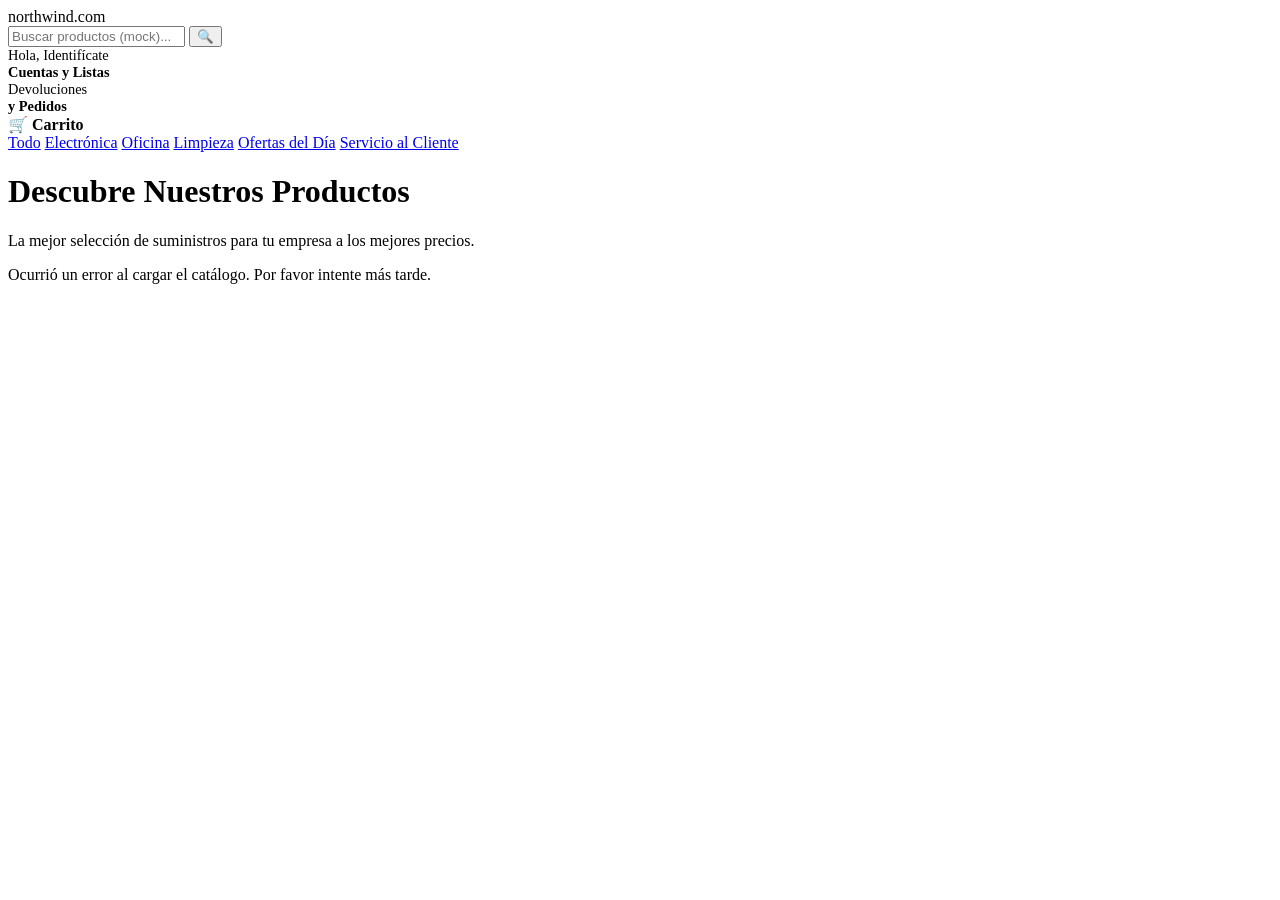
==== src/spoke1/catalog/webapp/templates/index.html @ eade4315 "feat(catalog-webapp): implement product catalog storefront UI" ====
<!DOCTYPE html>
<html lang="es">
<head>
    <meta charset="UTF-8">
    <meta name="viewport" content="width=device-width, initial-scale=1.0">
    <title>Northwind - Catálogo de Productos</title>
    <link rel="stylesheet" href="/static/style.css">
    <script>
        const API_URL = "{{ api_url }}";

        async function fetchProducts(category = null) {
            const grid = document.getElementById('productGrid');
            grid.innerHTML = '<div class="loader">Cargando productos...</div>';
            
            try {
                let url = `${API_URL}/products`;
                if (category && category !== 'all') {
                    url += `?category=${category}`;
                }
                
                const response = await fetch(url);
                const products = await response.json();
                
                grid.innerHTML = '';
                
                if (products.length === 0) {
                    grid.innerHTML = '<div class="loader">No hay productos disponibles en esta categoría.</div>';
                    return;
                }
                
                products.forEach(p => {
                    if (!p.is_active) return; // Hide inactive products from clients
                    
                    const card = document.createElement('div');
                    card.className = 'product-card';
                    
                    let imageHtml = '<div class="product-img-placeholder">🛒</div>';
                    if (p.image_blob) {
                        imageHtml = `<img src="${API_URL}/storage/${p.image_blob}" alt="${p.name}">`;
                    }
                    
                    const stockClass = p.stock < 10 ? 'low' : '';
                    const stockText = p.stock > 0 ? (p.stock < 10 ? `¡Solo ${p.stock} en stock - haz tu pedido pronto!` : 'Disponible') : 'Agotado';
                    
                    card.innerHTML = `
                        <div class="product-img-container">
                            ${imageHtml}
                        </div>
                        <div class="product-title" onclick="alert('Funcionalidad de detalle en desarrollo.')">${p.name}</div>
                        <div class="product-price"><span class="currency">$</span>${p.price.toFixed(2)}</div>
                        <div class="product-stock ${stockClass}">${stockText}</div>
                        <button class="btn-add" onclick="alert('Funcionalidad de carrito deshabilitada por ahora.')">Agregar al carrito</button>
                    `;
                    grid.appendChild(card);
                });
            } catch (error) {
                console.error("Error fetching products:", error);
                grid.innerHTML = '<div class="loader">Ocurrió un error al cargar el catálogo. Por favor intente más tarde.</div>';
            }
        }

        window.onload = () => fetchProducts();
    </script>
</head>
<body>

    <nav class="navbar">
        <div class="nav-brand">northwind<span>.com</span></div>
        <div class="search-bar">
            <input type="text" placeholder="Buscar productos (mock)...">
            <button class="search-btn">🔍</button>
        </div>
        <div style="font-size: 0.9rem; margin-right: 20px;">
            Hola, Identifícate<br><b>Cuentas y Listas</b>
        </div>
        <div style="font-size: 0.9rem; margin-right: 20px;">
            Devoluciones<br><b>y Pedidos</b>
        </div>
        <div style="font-weight: bold;">
            🛒 Carrito
        </div>
    </nav>
    
    <div class="subnav">
        <a href="#" onclick="fetchProducts('all')">Todo</a>
        <a href="#" onclick="fetchProducts('Electrónica')">Electrónica</a>
        <a href="#" onclick="fetchProducts('Oficina')">Oficina</a>
        <a href="#" onclick="fetchProducts('Limpieza')">Limpieza</a>
        <a href="#">Ofertas del Día</a>
        <a href="#">Servicio al Cliente</a>
    </div>

    <div class="container">
        <div class="banner">
            <h1>Descubre Nuestros Productos</h1>
            <p>La mejor selección de suministros para tu empresa a los mejores precios.</p>
        </div>

        <div id="productGrid" class="product-grid">
            <!-- Products injected by JS -->
        </div>
    </div>

</body>
</html>
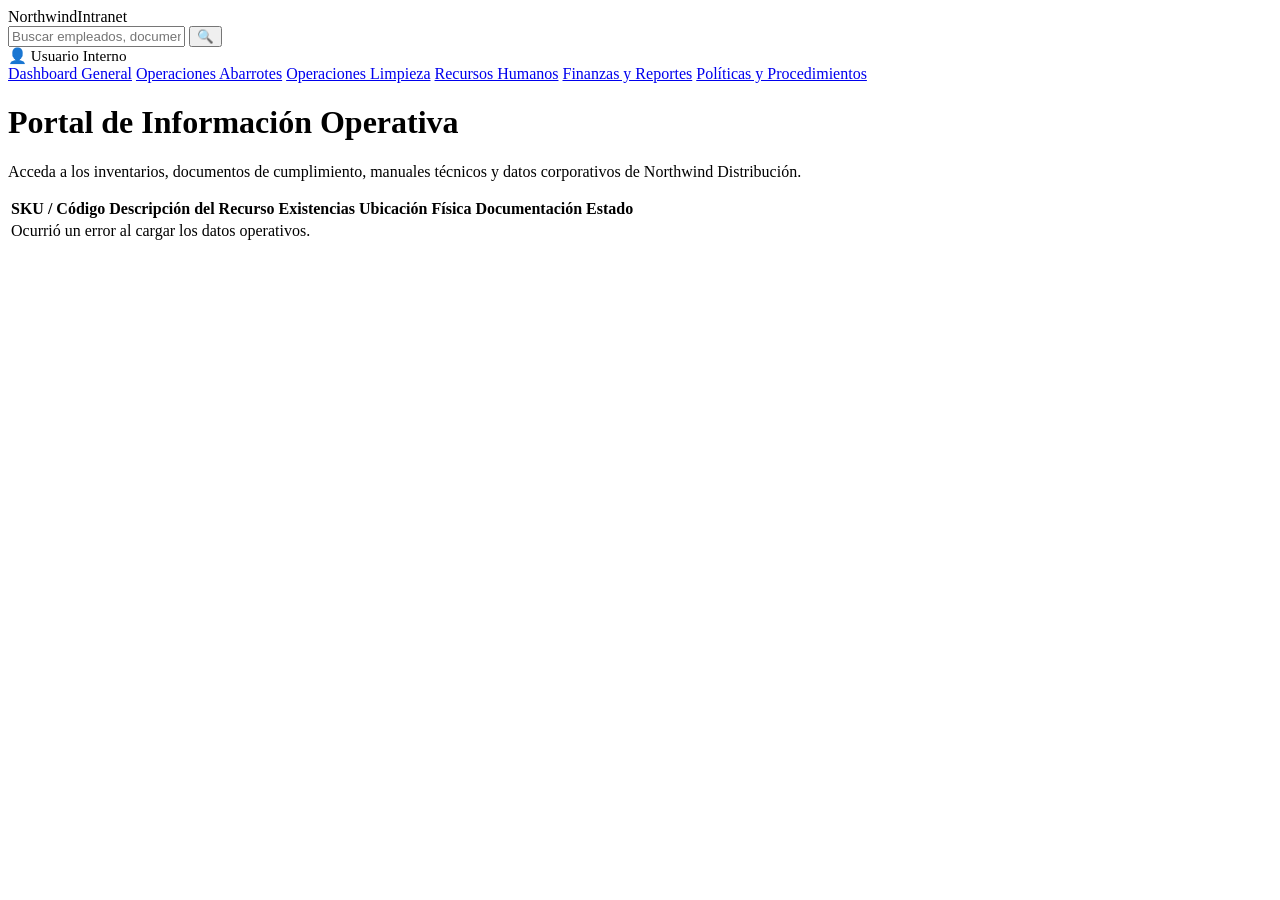
==== commit 98dc51be: "feat(intranet): adapt catalog UI and schema to corporate intranet design - Changed e-commerce catalo" ====
--- a/src/spoke1/catalog/webapp/templates/index.html
+++ b/src/spoke1/catalog/webapp/templates/index.html
@@ -3,14 +3,14 @@
 <head>
     <meta charset="UTF-8">
     <meta name="viewport" content="width=device-width, initial-scale=1.0">
-    <title>Northwind - Catálogo de Productos</title>
+    <title>Northwind - Portal Intranet</title>
     <link rel="stylesheet" href="/static/style.css">
     <script>
         const API_URL = "{{ api_url }}";
 
-        async function fetchProducts(category = null) {
-            const grid = document.getElementById('productGrid');
-            grid.innerHTML = '<div class="loader">Cargando productos...</div>';
+        async function fetchResources(category = null) {
+            const grid = document.getElementById('tableBody');
+            grid.innerHTML = '<tr><td colspan="6" class="loader">Cargando información operativa...</td></tr>';
             
             try {
                 let url = `${API_URL}/products`;
@@ -19,85 +19,86 @@
                 }
                 
                 const response = await fetch(url);
-                const products = await response.json();
+                const resources = await response.json();
                 
                 grid.innerHTML = '';
                 
-                if (products.length === 0) {
-                    grid.innerHTML = '<div class="loader">No hay productos disponibles en esta categoría.</div>';
+                if (resources.length === 0) {
+                    grid.innerHTML = '<tr><td colspan="6" class="loader">No hay recursos disponibles en esta área.</td></tr>';
                     return;
                 }
                 
-                products.forEach(p => {
-                    if (!p.is_active) return; // Hide inactive products from clients
+                resources.forEach(r => {
+                    const statusClass = r.is_active ? 'status-active' : 'status-inactive';
+                    const statusText = r.is_active ? 'Activo' : 'Inactivo';
+                    const stockClass = r.stock < 50 ? 'style="color: #dc3545; font-weight: bold;"' : '';
+                    const documentLink = r.document_blob_name ? `<a href="#" class="doc-link" onclick="alert('Descargando ${r.document_blob_name}')">📄 ${r.document_blob_name}</a>` : '<span style="color: #999;">N/A</span>';
                     
-                    const card = document.createElement('div');
-                    card.className = 'product-card';
+                    const row = document.createElement('tr');
                     
-                    let imageHtml = '<div class="product-img-placeholder">🛒</div>';
-                    if (p.image_blob) {
-                        imageHtml = `<img src="${API_URL}/storage/${p.image_blob}" alt="${p.name}">`;
-                    }
-                    
-                    const stockClass = p.stock < 10 ? 'low' : '';
-                    const stockText = p.stock > 0 ? (p.stock < 10 ? `¡Solo ${p.stock} en stock - haz tu pedido pronto!` : 'Disponible') : 'Agotado';
-                    
-                    card.innerHTML = `
-                        <div class="product-img-container">
-                            ${imageHtml}
-                        </div>
-                        <div class="product-title" onclick="alert('Funcionalidad de detalle en desarrollo.')">${p.name}</div>
-                        <div class="product-price"><span class="currency">$</span>${p.price.toFixed(2)}</div>
-                        <div class="product-stock ${stockClass}">${stockText}</div>
-                        <button class="btn-add" onclick="alert('Funcionalidad de carrito deshabilitada por ahora.')">Agregar al carrito</button>
+                    row.innerHTML = `
+                        <td><strong>${r.sku}</strong></td>
+                        <td>${r.name}<br><small style="color: #666;">${r.category}</small></td>
+                        <td ${stockClass}>${r.stock} Unidades</td>
+                        <td>${r.warehouse_location || 'Bodega General'}</td>
+                        <td>${documentLink}</td>
+                        <td><span class="status-badge ${statusClass}">${statusText}</span></td>
                     `;
-                    grid.appendChild(card);
+                    grid.appendChild(row);
                 });
             } catch (error) {
-                console.error("Error fetching products:", error);
-                grid.innerHTML = '<div class="loader">Ocurrió un error al cargar el catálogo. Por favor intente más tarde.</div>';
+                console.error("Error fetching resources:", error);
+                grid.innerHTML = '<tr><td colspan="6" class="loader">Ocurrió un error al cargar los datos operativos.</td></tr>';
             }
         }
 
-        window.onload = () => fetchProducts();
+        window.onload = () => fetchResources();
     </script>
 </head>
 <body>
 
     <nav class="navbar">
-        <div class="nav-brand">northwind<span>.com</span></div>
+        <div class="nav-brand">Northwind<span>Intranet</span></div>
         <div class="search-bar">
-            <input type="text" placeholder="Buscar productos (mock)...">
+            <input type="text" placeholder="Buscar empleados, documentos o recursos operativos...">
             <button class="search-btn">🔍</button>
         </div>
-        <div style="font-size: 0.9rem; margin-right: 20px;">
-            Hola, Identifícate<br><b>Cuentas y Listas</b>
-        </div>
-        <div style="font-size: 0.9rem; margin-right: 20px;">
-            Devoluciones<br><b>y Pedidos</b>
-        </div>
-        <div style="font-weight: bold;">
-            🛒 Carrito
+        <div style="font-size: 0.95rem; font-weight: 500;">
+            👤 <span id="user-name">Usuario Interno</span>
         </div>
     </nav>
     
     <div class="subnav">
-        <a href="#" onclick="fetchProducts('all')">Todo</a>
-        <a href="#" onclick="fetchProducts('Electrónica')">Electrónica</a>
-        <a href="#" onclick="fetchProducts('Oficina')">Oficina</a>
-        <a href="#" onclick="fetchProducts('Limpieza')">Limpieza</a>
-        <a href="#">Ofertas del Día</a>
-        <a href="#">Servicio al Cliente</a>
+        <a href="#" class="active" onclick="fetchResources('all')">Dashboard General</a>
+        <a href="#" onclick="fetchResources('Abarrotes')">Operaciones Abarrotes</a>
+        <a href="#" onclick="fetchResources('Limpieza')">Operaciones Limpieza</a>
+        <a href="#" onclick="alert('Módulo de Recursos Humanos en desarrollo.')">Recursos Humanos</a>
+        <a href="#" onclick="alert('Módulo de Finanzas en desarrollo.')">Finanzas y Reportes</a>
+        <a href="#" onclick="alert('Módulo de Políticas de Empresa en desarrollo.')">Políticas y Procedimientos</a>
     </div>
 
     <div class="container">
         <div class="banner">
-            <h1>Descubre Nuestros Productos</h1>
-            <p>La mejor selección de suministros para tu empresa a los mejores precios.</p>
+            <h1>Portal de Información Operativa</h1>
+            <p>Acceda a los inventarios, documentos de cumplimiento, manuales técnicos y datos corporativos de Northwind Distribución.</p>
         </div>
 
-        <div id="productGrid" class="product-grid">
-            <!-- Products injected by JS -->
+        <div class="data-table-container">
+            <table>
+                <thead>
+                    <tr>
+                        <th>SKU / Código</th>
+                        <th>Descripción del Recurso</th>
+                        <th>Existencias</th>
+                        <th>Ubicación Física</th>
+                        <th>Documentación</th>
+                        <th>Estado</th>
+                    </tr>
+                </thead>
+                <tbody id="tableBody">
+                    <!-- Rows injected by JS -->
+                </tbody>
+            </table>
         </div>
     </div>
 
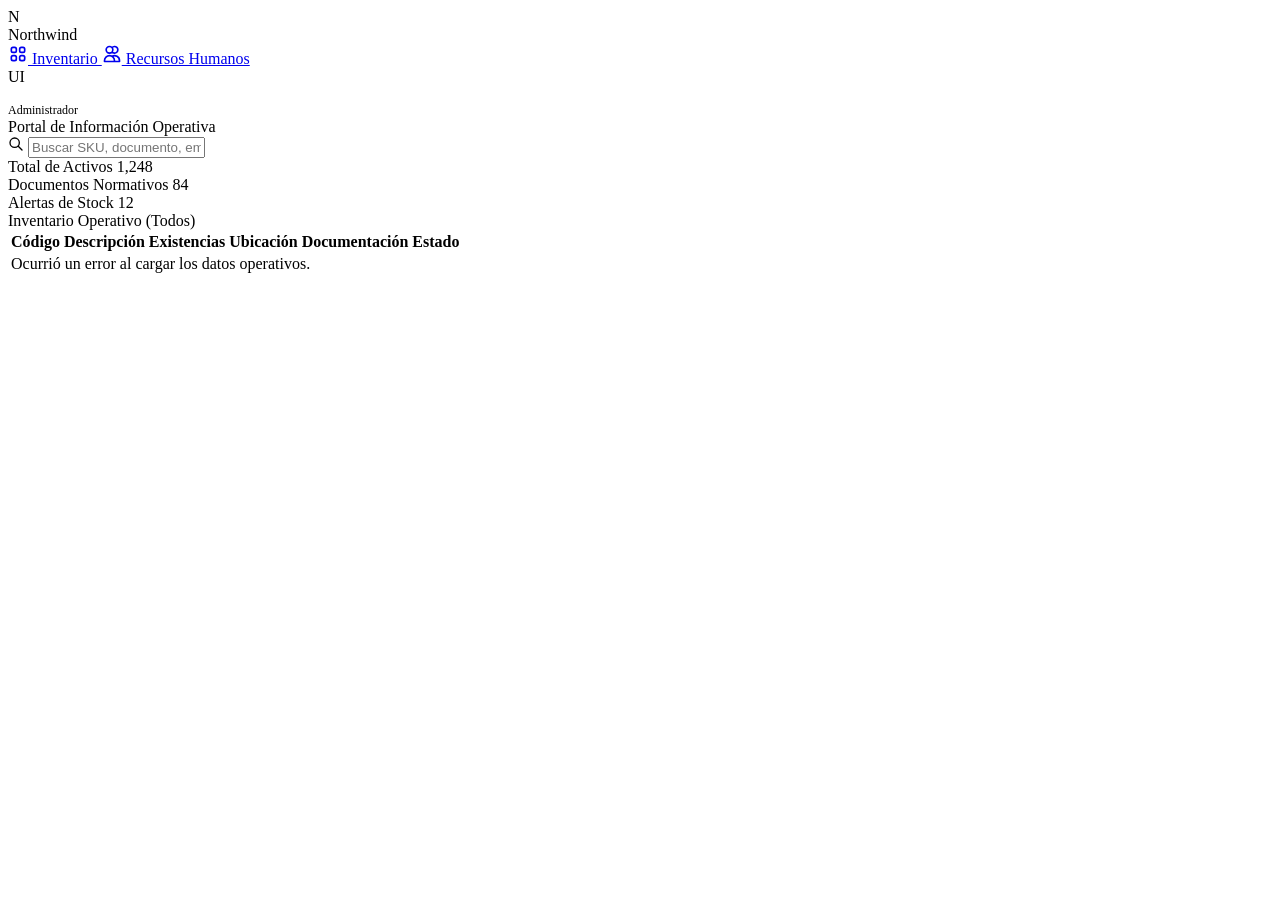
==== commit cccafe0f: "feat(intranet-ui): implement premium glassmorphism dashboard layout - Redesigned the entire frontend" ====
--- a/src/spoke1/catalog/webapp/templates/index.html
+++ b/src/spoke1/catalog/webapp/templates/index.html
@@ -4,14 +4,22 @@
     <meta charset="UTF-8">
     <meta name="viewport" content="width=device-width, initial-scale=1.0">
     <title>Northwind - Portal Intranet</title>
-    <link rel="stylesheet" href="/static/style.css">
+    <link rel="stylesheet" href="/static/style.css?v=3">
     <script>
         const API_URL = "{{ api_url }}";
 
         async function fetchResources(category = null) {
             const grid = document.getElementById('tableBody');
-            grid.innerHTML = '<tr><td colspan="6" class="loader">Cargando información operativa...</td></tr>';
+            const tableTitle = document.getElementById('tableTitle');
+            grid.innerHTML = '<tr><td colspan="6"><div class="loader">Cargando información operativa...</div></td></tr>';
             
+            if (category === 'all') tableTitle.innerText = "Inventario Operativo (Todos)";
+            else if (category) tableTitle.innerText = `Inventario Operativo: ${category}`;
+            
+            // Update active state in sidebar
+            document.querySelectorAll('.nav-link').forEach(link => link.classList.remove('active'));
+            if(category === 'all') document.getElementById('nav-all').classList.add('active');
+
             try {
                 let url = `${API_URL}/products`;
                 if (category && category !== 'all') {
@@ -24,22 +32,31 @@
                 grid.innerHTML = '';
                 
                 if (resources.length === 0) {
-                    grid.innerHTML = '<tr><td colspan="6" class="loader">No hay recursos disponibles en esta área.</td></tr>';
+                    grid.innerHTML = '<tr><td colspan="6"><div class="loader">No hay recursos disponibles en esta área.</div></td></tr>';
                     return;
                 }
                 
                 resources.forEach(r => {
                     const statusClass = r.is_active ? 'status-active' : 'status-inactive';
                     const statusText = r.is_active ? 'Activo' : 'Inactivo';
-                    const stockClass = r.stock < 50 ? 'style="color: #dc3545; font-weight: bold;"' : '';
-                    const documentLink = r.document_blob_name ? `<a href="#" class="doc-link" onclick="alert('Descargando ${r.document_blob_name}')">📄 ${r.document_blob_name}</a>` : '<span style="color: #999;">N/A</span>';
+                    const stockClass = r.stock < 50 ? 'stock-low' : '';
+                    
+                    const documentLink = r.document_blob_name ? 
+                        `<a href="#" class="doc-link" onclick="alert('Descargando ${r.document_blob_name}')">
+                            <svg width="16" height="16" fill="none" stroke="currentColor" viewBox="0 0 24 24"><path stroke-linecap="round" stroke-linejoin="round" stroke-width="2" d="M12 10v6m0 0l-3-3m3 3l3-3M3 17V7a2 2 0 012-2h6l2 2h6a2 2 0 012 2v8a2 2 0 01-2 2H5a2 2 0 01-2-2z"></path></svg>
+                            ${r.document_blob_name}
+                        </a>` : 
+                        '<span style="color: var(--text-secondary);">N/A</span>';
                     
                     const row = document.createElement('tr');
                     
                     row.innerHTML = `
-                        <td><strong>${r.sku}</strong></td>
-                        <td>${r.name}<br><small style="color: #666;">${r.category}</small></td>
-                        <td ${stockClass}>${r.stock} Unidades</td>
+                        <td><span class="sku-text">${r.sku}</span></td>
+                        <td>
+                            <div style="font-weight: 500; color: #fff; margin-bottom: 4px;">${r.name}</div>
+                            <div style="font-size: 0.85rem; color: var(--text-secondary);">${r.category}</div>
+                        </td>
+                        <td class="${stockClass}">${r.stock} Unidades</td>
                         <td>${r.warehouse_location || 'Bodega General'}</td>
                         <td>${documentLink}</td>
                         <td><span class="status-badge ${statusClass}">${statusText}</span></td>
@@ -48,59 +65,92 @@
                 });
             } catch (error) {
                 console.error("Error fetching resources:", error);
-                grid.innerHTML = '<tr><td colspan="6" class="loader">Ocurrió un error al cargar los datos operativos.</td></tr>';
+                grid.innerHTML = '<tr><td colspan="6"><div class="loader">Ocurrió un error al cargar los datos operativos.</div></td></tr>';
             }
         }
 
-        window.onload = () => fetchResources();
+        window.onload = () => fetchResources('all');
     </script>
 </head>
 <body>
 
-    <nav class="navbar">
-        <div class="nav-brand">Northwind<span>Intranet</span></div>
-        <div class="search-bar">
-            <input type="text" placeholder="Buscar empleados, documentos o recursos operativos...">
-            <button class="search-btn">🔍</button>
+    <!-- Sidebar -->
+    <aside class="sidebar">
+        <div class="brand">
+            <div class="brand-icon">N</div>
+            Northwind
         </div>
-        <div style="font-size: 0.95rem; font-weight: 500;">
-            👤 <span id="user-name">Usuario Interno</span>
+        
+        <div class="nav-links">
+            <a href="#" id="nav-all" class="nav-link active" onclick="fetchResources('all')">
+                <svg width="20" height="20" fill="none" stroke="currentColor" viewBox="0 0 24 24"><path stroke-linecap="round" stroke-linejoin="round" stroke-width="2" d="M4 6a2 2 0 012-2h2a2 2 0 012 2v2a2 2 0 01-2 2H6a2 2 0 01-2-2V6zM14 6a2 2 0 012-2h2a2 2 0 012 2v2a2 2 0 01-2 2h-2a2 2 0 01-2-2V6zM4 16a2 2 0 012-2h2a2 2 0 012 2v2a2 2 0 01-2 2H6a2 2 0 01-2-2v-2zM14 16a2 2 0 012-2h2a2 2 0 012 2v2a2 2 0 01-2 2h-2a2 2 0 01-2-2v-2z"></path></svg>
+                Inventario
+            </a>
+            <a href="http://localhost:8001" class="nav-link" target="_blank">
+                <svg width="20" height="20" fill="none" stroke="currentColor" viewBox="0 0 24 24"><path stroke-linecap="round" stroke-linejoin="round" stroke-width="2" d="M12 4.354a4 4 0 110 5.292M15 21H3v-1a6 6 0 0112 0v1zm0 0h6v-1a6 6 0 00-9-5.197M13 7a4 4 0 11-8 0 4 4 0 018 0z"></path></svg>
+                Recursos Humanos
+            </a>
         </div>
-    </nav>
-    
-    <div class="subnav">
-        <a href="#" class="active" onclick="fetchResources('all')">Dashboard General</a>
-        <a href="#" onclick="fetchResources('Abarrotes')">Operaciones Abarrotes</a>
-        <a href="#" onclick="fetchResources('Limpieza')">Operaciones Limpieza</a>
-        <a href="#" onclick="alert('Módulo de Recursos Humanos en desarrollo.')">Recursos Humanos</a>
-        <a href="#" onclick="alert('Módulo de Finanzas en desarrollo.')">Finanzas y Reportes</a>
-        <a href="#" onclick="alert('Módulo de Políticas de Empresa en desarrollo.')">Políticas y Procedimientos</a>
-    </div>
+        
+        <div class="user-profile">
+            <div class="avatar">UI</div>
+            <div>
+                <div style="font-size: 0.9rem; font-weight: 500; color: #fff;">Usuario Interno</div>
+                <div style="font-size: 0.75rem; color: var(--text-secondary);">Administrador</div>
+            </div>
+        </div>
+    </aside>
 
-    <div class="container">
-        <div class="banner">
-            <h1>Portal de Información Operativa</h1>
-            <p>Acceda a los inventarios, documentos de cumplimiento, manuales técnicos y datos corporativos de Northwind Distribución.</p>
+    <!-- Main Content -->
+    <main class="main-content">
+        <header class="topbar">
+            <div class="page-title">Portal de Información Operativa</div>
+            <div class="search-box">
+                <svg width="16" height="16" fill="none" stroke="currentColor" viewBox="0 0 24 24"><path stroke-linecap="round" stroke-linejoin="round" stroke-width="2" d="M21 21l-6-6m2-5a7 7 0 11-14 0 7 7 0 0114 0z"></path></svg>
+                <input type="text" placeholder="Buscar SKU, documento, empleado...">
+            </div>
+        </header>
+
+        <div class="content-area">
+            
+            <div class="stats-grid">
+                <div class="stat-card">
+                    <span class="stat-title">Total de Activos</span>
+                    <span class="stat-value">1,248</span>
+                </div>
+                <div class="stat-card">
+                    <span class="stat-title">Documentos Normativos</span>
+                    <span class="stat-value">84</span>
+                </div>
+                <div class="stat-card">
+                    <span class="stat-title">Alertas de Stock</span>
+                    <span class="stat-value" style="color: var(--danger);">12</span>
+                </div>
+            </div>
+
+            <div class="data-table-container">
+                <div class="table-header">
+                    <div class="table-title" id="tableTitle">Recursos Operativos</div>
+                </div>
+                <table>
+                    <thead>
+                        <tr>
+                            <th>Código</th>
+                            <th>Descripción</th>
+                            <th>Existencias</th>
+                            <th>Ubicación</th>
+                            <th>Documentación</th>
+                            <th>Estado</th>
+                        </tr>
+                    </thead>
+                    <tbody id="tableBody">
+                        <!-- Rows injected by JS -->
+                    </tbody>
+                </table>
+            </div>
+
         </div>
-
-        <div class="data-table-container">
-            <table>
-                <thead>
-                    <tr>
-                        <th>SKU / Código</th>
-                        <th>Descripción del Recurso</th>
-                        <th>Existencias</th>
-                        <th>Ubicación Física</th>
-                        <th>Documentación</th>
-                        <th>Estado</th>
-                    </tr>
-                </thead>
-                <tbody id="tableBody">
-                    <!-- Rows injected by JS -->
-                </tbody>
-            </table>
-        </div>
-    </div>
+    </main>
 
 </body>
 </html>
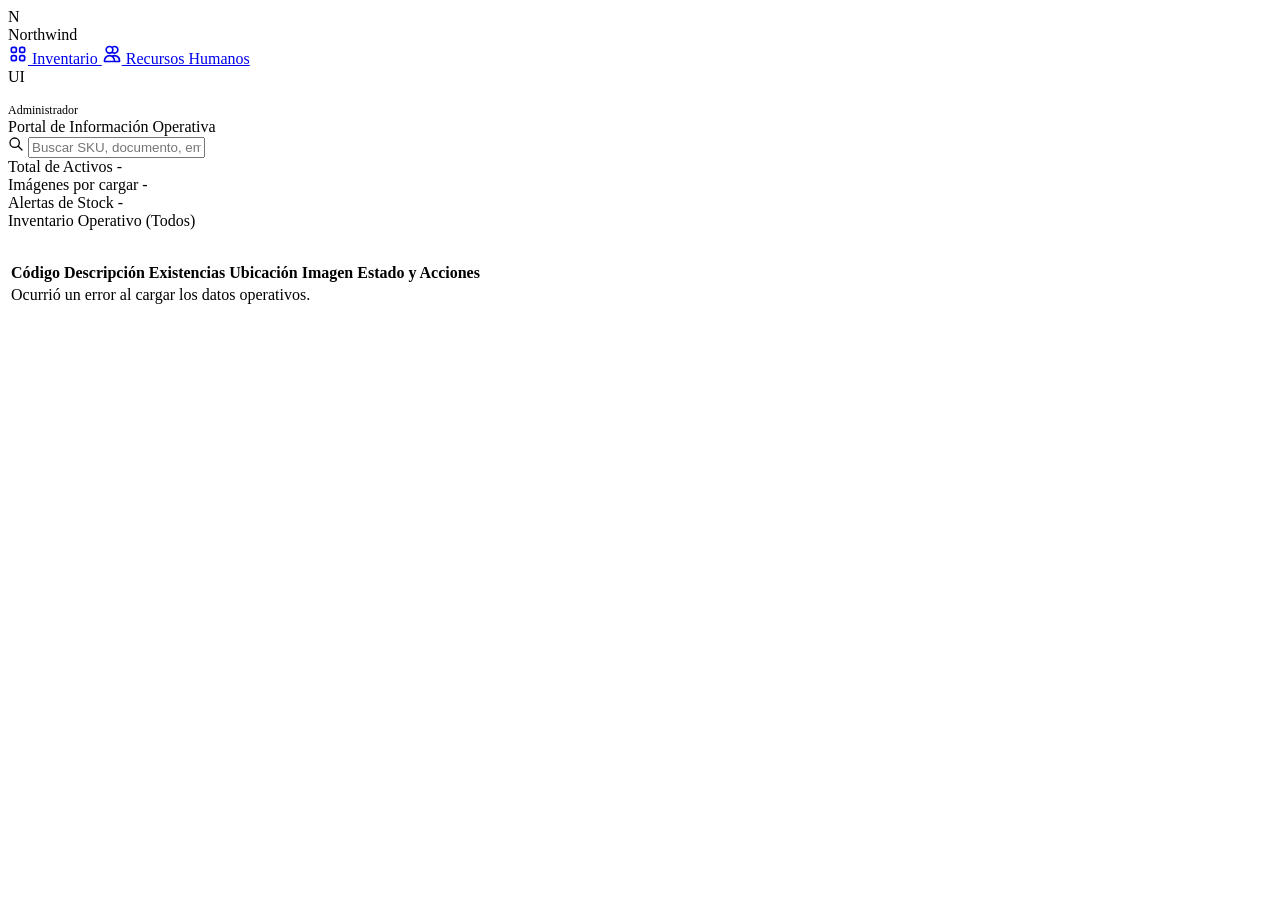
==== commit f92f2180: "feat(catalog): enhance product management and UX - Migrated product management from admin to catalog" ====
--- a/src/spoke1/catalog/webapp/templates/index.html
+++ b/src/spoke1/catalog/webapp/templates/index.html
@@ -11,14 +11,20 @@
         async function fetchResources(category = null) {
             const grid = document.getElementById('tableBody');
             const tableTitle = document.getElementById('tableTitle');
+            const actionButtons = document.getElementById('actionButtons');
             grid.innerHTML = '<tr><td colspan="6"><div class="loader">Cargando información operativa...</div></td></tr>';
             
-            if (category === 'all') tableTitle.innerText = "Inventario Operativo (Todos)";
-            else if (category) tableTitle.innerText = `Inventario Operativo: ${category}`;
+            if (category === 'all') {
+                tableTitle.innerText = "Inventario Operativo (Todos)";
+                if (actionButtons) actionButtons.style.display = 'block';
+            } else if (category) {
+                tableTitle.innerText = `Inventario Operativo: ${category}`;
+                if (actionButtons) actionButtons.style.display = 'none';
+            }
             
             // Update active state in sidebar
             document.querySelectorAll('.nav-link').forEach(link => link.classList.remove('active'));
-            if(category === 'all') document.getElementById('nav-all').classList.add('active');
+            document.getElementById('nav-all').classList.add('active');
 
             try {
                 let url = `${API_URL}/products`;
@@ -33,20 +39,29 @@
                 
                 if (resources.length === 0) {
                     grid.innerHTML = '<tr><td colspan="6"><div class="loader">No hay recursos disponibles en esta área.</div></td></tr>';
+                    document.getElementById('stat-total').innerText = '0';
+                    document.getElementById('stat-no-image').innerText = '0';
+                    document.getElementById('stat-alerts').innerText = '0';
                     return;
                 }
                 
+                let missingImages = 0;
+                let stockAlerts = 0;
+
                 resources.forEach(r => {
+                    if (!r.image_blob) missingImages++;
+                    if (r.stock < 50) stockAlerts++;
+
                     const statusClass = r.is_active ? 'status-active' : 'status-inactive';
                     const statusText = r.is_active ? 'Activo' : 'Inactivo';
                     const stockClass = r.stock < 50 ? 'stock-low' : '';
                     
-                    const documentLink = r.document_blob_name ? 
-                        `<a href="#" class="doc-link" onclick="alert('Descargando ${r.document_blob_name}')">
-                            <svg width="16" height="16" fill="none" stroke="currentColor" viewBox="0 0 24 24"><path stroke-linecap="round" stroke-linejoin="round" stroke-width="2" d="M12 10v6m0 0l-3-3m3 3l3-3M3 17V7a2 2 0 012-2h6l2 2h6a2 2 0 012 2v8a2 2 0 01-2 2H5a2 2 0 01-2-2z"></path></svg>
-                            ${r.document_blob_name}
+                    const imageLink = r.image_blob ? 
+                        `<a href="${API_URL}/storage/${r.image_blob}" class="doc-link" target="_blank">
+                            <svg width="16" height="16" fill="none" stroke="currentColor" viewBox="0 0 24 24"><path stroke-linecap="round" stroke-linejoin="round" stroke-width="2" d="M4 16l4.586-4.586a2 2 0 012.828 0L16 16m-2-2l1.586-1.586a2 2 0 012.828 0L20 14m-6-6h.01M6 20h12a2 2 0 002-2V6a2 2 0 00-2-2H6a2 2 0 00-2 2v12a2 2 0 002 2z"></path></svg>
+                            Ver Imagen
                         </a>` : 
-                        '<span style="color: var(--text-secondary);">N/A</span>';
+                        '<span style="color: var(--text-secondary);">Sin imagen</span>';
                     
                     const row = document.createElement('tr');
                     
@@ -58,14 +73,114 @@
                         </td>
                         <td class="${stockClass}">${r.stock} Unidades</td>
                         <td>${r.warehouse_location || 'Bodega General'}</td>
-                        <td>${documentLink}</td>
-                        <td><span class="status-badge ${statusClass}">${statusText}</span></td>
+                        <td>${imageLink}</td>
+                        <td>
+                            <span class="status-badge ${statusClass}" style="margin-bottom: 5px; display: inline-block;">${statusText}</span><br>
+                            <button onclick='openEditProductModal(${JSON.stringify(r)})' style="background: rgba(255,255,255,0.1); color: #fff; border: 1px solid var(--glass-border); padding: 4px 8px; border-radius: 4px; font-size: 0.75rem; cursor: pointer; transition: background 0.2s;">Editar</button>
+                        </td>
                     `;
                     grid.appendChild(row);
                 });
+
+                // Update stats
+                document.getElementById('stat-total').innerText = resources.length;
+                document.getElementById('stat-no-image').innerText = missingImages;
+                document.getElementById('stat-alerts').innerText = stockAlerts;
             } catch (error) {
                 console.error("Error fetching resources:", error);
                 grid.innerHTML = '<tr><td colspan="6"><div class="loader">Ocurrió un error al cargar los datos operativos.</div></td></tr>';
+            }
+        }
+
+        let isEditMode = false;
+        let currentEditProductId = null;
+
+        function openAddProductModal() {
+            isEditMode = false;
+            currentEditProductId = null;
+            document.getElementById('modalTitle').innerText = 'Registrar Nuevo Recurso';
+            document.getElementById('submitBtn').innerText = 'Guardar Recurso';
+            document.getElementById('addProductForm').reset();
+            
+            // Re-enable required fields if they were disabled
+            document.getElementById('prod_sku').required = true;
+            document.getElementById('prod_name').required = true;
+            document.getElementById('prod_category').required = true;
+            document.getElementById('prod_price').required = true;
+            document.getElementById('prod_stock').required = true;
+
+            document.getElementById('addProductModal').style.display = 'flex';
+        }
+
+        function openEditProductModal(product) {
+            isEditMode = true;
+            currentEditProductId = product.id;
+            document.getElementById('modalTitle').innerText = 'Editar Recurso';
+            document.getElementById('submitBtn').innerText = 'Actualizar Recurso';
+            
+            document.getElementById('prod_sku').value = product.sku || '';
+            document.getElementById('prod_name').value = product.name || '';
+            document.getElementById('prod_category').value = product.category || '';
+            document.getElementById('prod_price').value = product.price || '';
+            document.getElementById('prod_stock').value = product.stock || '';
+            document.getElementById('prod_desc').value = product.description || '';
+            document.getElementById('prod_image').value = ''; // file inputs cannot be preset
+            
+            // For editing, some fields might not be required if we only want to update parts
+            // But we'll leave them required to ensure data completeness
+            
+            document.getElementById('addProductModal').style.display = 'flex';
+        }
+
+        function closeAddProductModal() {
+            document.getElementById('addProductModal').style.display = 'none';
+            document.getElementById('addProductForm').reset();
+        }
+
+        async function submitProduct(e) {
+            e.preventDefault();
+            const btn = e.target.querySelector('button[type="submit"]');
+            btn.innerText = 'Guardando...';
+            btn.disabled = true;
+
+            const formData = new FormData();
+            formData.append('sku', document.getElementById('prod_sku').value);
+            formData.append('name', document.getElementById('prod_name').value);
+            formData.append('category', document.getElementById('prod_category').value);
+            formData.append('price', document.getElementById('prod_price').value);
+            formData.append('stock', document.getElementById('prod_stock').value);
+            formData.append('description', document.getElementById('prod_desc').value);
+            
+            const image = document.getElementById('prod_image').files[0];
+            if(image) formData.append('image', image);
+
+            try {
+                let url = `${API_URL}/products`;
+                let method = 'POST';
+
+                if (isEditMode && currentEditProductId) {
+                    url = `${API_URL}/products/${currentEditProductId}`;
+                    method = 'PUT';
+                    
+                    // The FastAPI expects only fields that we want to update, but we are sending all form data.
+                    // This is fine since it handles them as optional in the PUT endpoint.
+                }
+
+                const response = await fetch(url, {
+                    method: method,
+                    body: formData
+                });
+                
+                if(!response.ok) throw new Error("Error al guardar producto");
+                
+                closeAddProductModal();
+                fetchResources('all');
+            } catch (error) {
+                alert("Hubo un error al guardar el producto.");
+                console.error(error);
+            } finally {
+                btn.innerText = 'Guardar Recurso';
+                btn.disabled = false;
             }
         }
 
@@ -86,7 +201,7 @@
                 <svg width="20" height="20" fill="none" stroke="currentColor" viewBox="0 0 24 24"><path stroke-linecap="round" stroke-linejoin="round" stroke-width="2" d="M4 6a2 2 0 012-2h2a2 2 0 012 2v2a2 2 0 01-2 2H6a2 2 0 01-2-2V6zM14 6a2 2 0 012-2h2a2 2 0 012 2v2a2 2 0 01-2 2h-2a2 2 0 01-2-2V6zM4 16a2 2 0 012-2h2a2 2 0 012 2v2a2 2 0 01-2 2H6a2 2 0 01-2-2v-2zM14 16a2 2 0 012-2h2a2 2 0 012 2v2a2 2 0 01-2 2h-2a2 2 0 01-2-2v-2z"></path></svg>
                 Inventario
             </a>
-            <a href="http://localhost:8001" class="nav-link" target="_blank">
+            <a href="http://intranet.northwind.lab" class="nav-link" target="_blank">
                 <svg width="20" height="20" fill="none" stroke="currentColor" viewBox="0 0 24 24"><path stroke-linecap="round" stroke-linejoin="round" stroke-width="2" d="M12 4.354a4 4 0 110 5.292M15 21H3v-1a6 6 0 0112 0v1zm0 0h6v-1a6 6 0 00-9-5.197M13 7a4 4 0 11-8 0 4 4 0 018 0z"></path></svg>
                 Recursos Humanos
             </a>
@@ -116,21 +231,24 @@
             <div class="stats-grid">
                 <div class="stat-card">
                     <span class="stat-title">Total de Activos</span>
-                    <span class="stat-value">1,248</span>
+                    <span class="stat-value" id="stat-total">-</span>
                 </div>
                 <div class="stat-card">
-                    <span class="stat-title">Documentos Normativos</span>
-                    <span class="stat-value">84</span>
+                    <span class="stat-title">Imágenes por cargar</span>
+                    <span class="stat-value" id="stat-no-image">-</span>
                 </div>
                 <div class="stat-card">
                     <span class="stat-title">Alertas de Stock</span>
-                    <span class="stat-value" style="color: var(--danger);">12</span>
+                    <span class="stat-value" id="stat-alerts" style="color: var(--danger);">-</span>
                 </div>
             </div>
 
             <div class="data-table-container">
                 <div class="table-header">
                     <div class="table-title" id="tableTitle">Recursos Operativos</div>
+                    <div id="actionButtons" style="display: block;">
+                        <button class="btn-primary" onclick="openAddProductModal()" style="background: var(--accent); color: white; border: none; padding: 8px 16px; border-radius: 8px; font-weight: 500; cursor: pointer; transition: background 0.2s;">+ Nuevo Recurso</button>
+                    </div>
                 </div>
                 <table>
                     <thead>
@@ -139,8 +257,8 @@
                             <th>Descripción</th>
                             <th>Existencias</th>
                             <th>Ubicación</th>
-                            <th>Documentación</th>
-                            <th>Estado</th>
+                            <th>Imagen</th>
+                            <th>Estado y Acciones</th>
                         </tr>
                     </thead>
                     <tbody id="tableBody">
@@ -152,5 +270,51 @@
         </div>
     </main>
 
+    <!-- Modal Agregar Producto -->
+    <div id="addProductModal" style="display: none; position: fixed; top: 0; left: 0; width: 100vw; height: 100vh; background: rgba(0,0,0,0.6); backdrop-filter: blur(5px); z-index: 100; align-items: center; justify-content: center;">
+        <div style="background: var(--bg-color); border: 1px solid var(--glass-border); border-radius: 16px; width: 500px; max-width: 90%; padding: 30px; box-shadow: 0 20px 40px rgba(0,0,0,0.4);">
+            <div style="display: flex; justify-content: space-between; align-items: center; margin-bottom: 20px; padding-bottom: 15px; border-bottom: 1px solid var(--glass-border);">
+                <h2 id="modalTitle" style="color: #fff; font-size: 1.2rem;">Registrar Nuevo Recurso</h2>
+                <button onclick="closeAddProductModal()" style="background: none; border: none; color: var(--text-secondary); font-size: 1.5rem; cursor: pointer;">&times;</button>
+            </div>
+            <form id="addProductForm" onsubmit="submitProduct(event)">
+                <div style="margin-bottom: 15px;">
+                    <label style="display: block; margin-bottom: 5px; color: var(--text-secondary); font-size: 0.9rem;">SKU / Código</label>
+                    <input type="text" id="prod_sku" required style="width: 100%; background: rgba(0,0,0,0.2); border: 1px solid var(--glass-border); color: #fff; padding: 10px; border-radius: 8px; font-family: inherit; box-sizing: border-box;">
+                </div>
+                <div style="margin-bottom: 15px;">
+                    <label style="display: block; margin-bottom: 5px; color: var(--text-secondary); font-size: 0.9rem;">Nombre / Descripción Corta</label>
+                    <input type="text" id="prod_name" required style="width: 100%; background: rgba(0,0,0,0.2); border: 1px solid var(--glass-border); color: #fff; padding: 10px; border-radius: 8px; font-family: inherit; box-sizing: border-box;">
+                </div>
+                <div style="margin-bottom: 15px;">
+                    <label style="display: block; margin-bottom: 5px; color: var(--text-secondary); font-size: 0.9rem;">Categoría Operativa</label>
+                    <input type="text" id="prod_category" required placeholder="Ej: Abarrotes, Limpieza, Mantenimiento..." style="width: 100%; background: rgba(0,0,0,0.2); border: 1px solid var(--glass-border); color: #fff; padding: 10px; border-radius: 8px; font-family: inherit; box-sizing: border-box;">
+                </div>
+                <div style="display: flex; gap: 15px; margin-bottom: 15px;">
+                    <div style="flex: 1;">
+                        <label style="display: block; margin-bottom: 5px; color: var(--text-secondary); font-size: 0.9rem;">Valor Unitario ($)</label>
+                        <input type="number" step="0.01" id="prod_price" required style="width: 100%; background: rgba(0,0,0,0.2); border: 1px solid var(--glass-border); color: #fff; padding: 10px; border-radius: 8px; font-family: inherit; box-sizing: border-box;">
+                    </div>
+                    <div style="flex: 1;">
+                        <label style="display: block; margin-bottom: 5px; color: var(--text-secondary); font-size: 0.9rem;">Stock / Existencias</label>
+                        <input type="number" id="prod_stock" required style="width: 100%; background: rgba(0,0,0,0.2); border: 1px solid var(--glass-border); color: #fff; padding: 10px; border-radius: 8px; font-family: inherit; box-sizing: border-box;">
+                    </div>
+                </div>
+                <div style="margin-bottom: 15px;">
+                    <label style="display: block; margin-bottom: 5px; color: var(--text-secondary); font-size: 0.9rem;">Notas Técnicas</label>
+                    <textarea id="prod_desc" rows="3" style="width: 100%; background: rgba(0,0,0,0.2); border: 1px solid var(--glass-border); color: #fff; padding: 10px; border-radius: 8px; font-family: inherit; resize: vertical; box-sizing: border-box;"></textarea>
+                </div>
+                <div style="margin-bottom: 25px;">
+                    <label style="display: block; margin-bottom: 5px; color: var(--text-secondary); font-size: 0.9rem;">Documento/Foto (Opcional)</label>
+                    <input type="file" id="prod_image" accept="image/*,.pdf" style="color: var(--text-secondary); font-size: 0.85rem;">
+                </div>
+                <div style="display: flex; justify-content: flex-end; gap: 10px; border-top: 1px solid var(--glass-border); padding-top: 15px;">
+                    <button type="button" onclick="closeAddProductModal()" style="background: rgba(255,255,255,0.05); color: #fff; border: 1px solid var(--glass-border); padding: 8px 16px; border-radius: 8px; font-weight: 500; cursor: pointer; transition: background 0.2s;">Cancelar</button>
+                    <button type="submit" id="submitBtn" style="background: var(--accent); color: white; border: none; padding: 8px 16px; border-radius: 8px; font-weight: 500; cursor: pointer; transition: background 0.2s;">Guardar Recurso</button>
+                </div>
+            </form>
+        </div>
+    </div>
+
 </body>
 </html>
